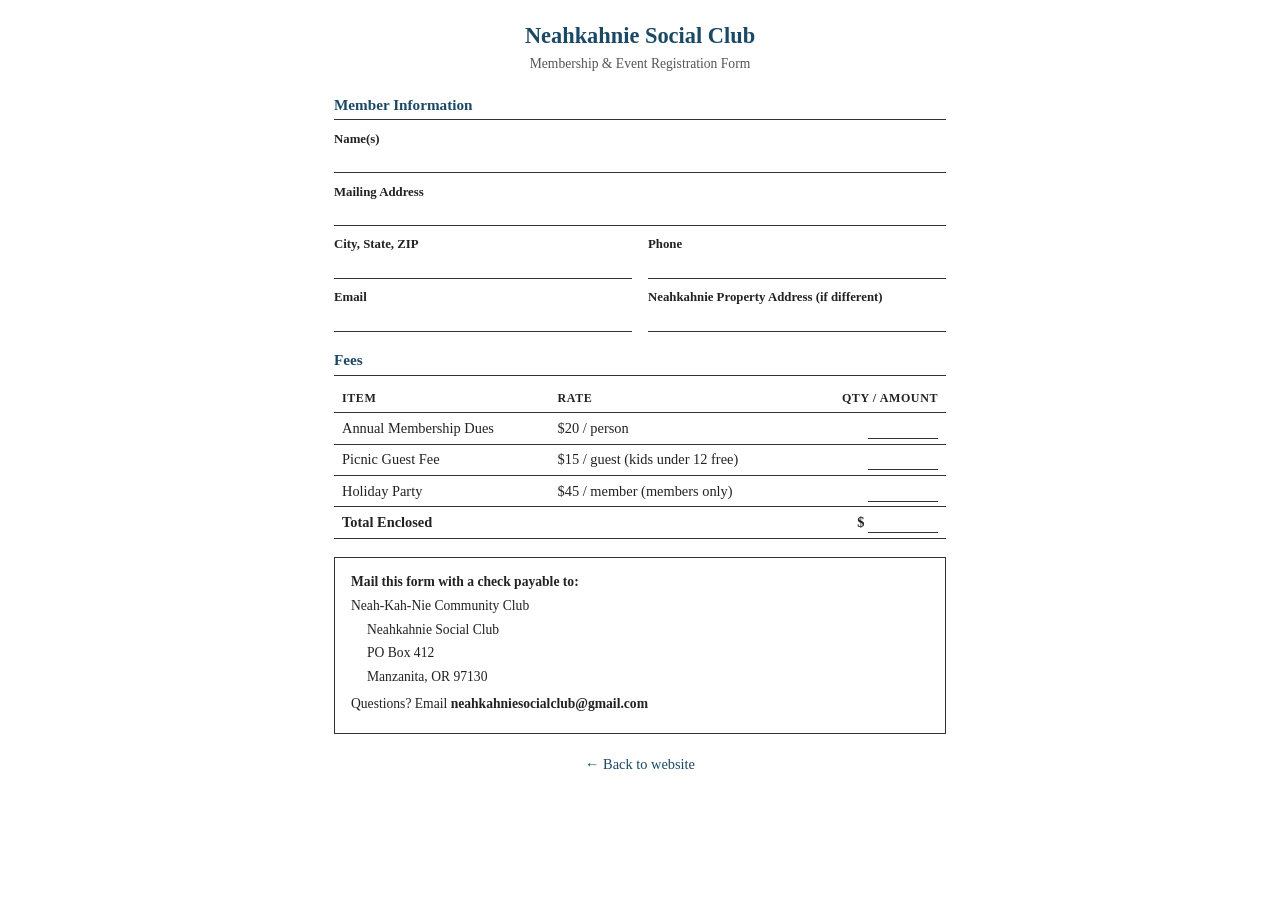
==== membership-form.html @ c597b34b "Initial site launch for Neahkahnie Social Club Static site with about, officers, membership with Str" ====
<!DOCTYPE html>
<html lang="en">
<head>
  <meta charset="UTF-8">
  <meta name="viewport" content="width=device-width, initial-scale=1.0">
  <title>Membership Form - Neahkahnie Social Club</title>
  <link rel="icon" href="favicon.ico">
  <style>
    :root {
      --text: #222;
      --bg: #fff;
      --border: #333;
      --muted: #555;
      --accent: #1b4965;
    }
    @media (prefers-color-scheme: dark) {
      :root {
        --text: #e0e0e0;
        --bg: #121225;
        --border: #777;
        --muted: #aaa;
        --accent: #5ba3c9;
      }
    }
    @media print {
      :root {
        --text: #000;
        --bg: #fff;
        --border: #000;
        --muted: #333;
        --accent: #000;
      }
    }

    * { box-sizing: border-box; margin: 0; padding: 0; }

    body {
      font-family: Georgia, 'Times New Roman', serif;
      color: var(--text);
      background: var(--bg);
      max-width: 660px;
      margin: 0 auto;
      padding: 1.25rem 1.5rem;
      line-height: 1.45;
      font-size: 0.95rem;
    }

    h1 {
      font-size: 1.4rem;
      text-align: center;
      margin-bottom: 0.1rem;
      color: var(--accent);
    }

    .subtitle {
      text-align: center;
      color: var(--muted);
      font-size: 0.85rem;
      margin-bottom: 1.25rem;
    }

    h2 {
      font-size: 0.95rem;
      border-bottom: 1px solid var(--border);
      padding-bottom: 0.2rem;
      margin-top: 1.1rem;
      margin-bottom: 0.6rem;
      color: var(--accent);
    }

    .form-row {
      display: flex;
      gap: 1rem;
      margin-bottom: 0.6rem;
    }

    .form-field { flex: 1; }

    .form-field label {
      display: block;
      font-size: 0.8rem;
      font-weight: bold;
      margin-bottom: 0.15rem;
    }

    .form-field .line {
      border-bottom: 1px solid var(--border);
      height: 1.4rem;
    }

    .fee-table {
      width: 100%;
      border-collapse: collapse;
      margin-bottom: 0.5rem;
      font-size: 0.9rem;
    }

    .fee-table th, .fee-table td {
      text-align: left;
      padding: 0.3rem 0.5rem;
      border-bottom: 1px solid var(--border);
    }

    .fee-table th {
      font-size: 0.75rem;
      text-transform: uppercase;
      letter-spacing: 0.05em;
    }

    .fee-table .amount { text-align: right; white-space: nowrap; }
    .fee-table .total-row { font-weight: bold; }

    .fee-table .write-line {
      border-bottom: 1px solid var(--border);
      display: inline-block;
      width: 70px;
      height: 1rem;
      vertical-align: bottom;
    }

    .instructions {
      margin-top: 1.1rem;
      padding: 0.9rem 1rem;
      border: 1px solid var(--border);
      font-size: 0.85rem;
      line-height: 1.4;
    }

    .instructions p { margin-bottom: 0.3rem; }
    .instructions strong { display: block; margin-bottom: 0.3rem; }
    .address-block { padding-left: 1rem; }

    .back-link {
      text-align: center;
      margin-top: 1.25rem;
      font-size: 0.9rem;
    }

    .back-link a {
      color: var(--accent);
      text-decoration: none;
    }

    .back-link a:hover { text-decoration: underline; }

    @media print {
      .back-link { display: none; }
      body { padding: 0.4in 0.5in; }
    }

    @media (max-width: 500px) {
      .form-row { flex-direction: column; gap: 0.4rem; }
    }
  </style>
</head>
<body>

  <h1>Neahkahnie Social Club</h1>
  <p class="subtitle">Membership &amp; Event Registration Form</p>

  <h2>Member Information</h2>

  <div class="form-row">
    <div class="form-field">
      <label>Name(s)</label>
      <div class="line"></div>
    </div>
  </div>

  <div class="form-row">
    <div class="form-field">
      <label>Mailing Address</label>
      <div class="line"></div>
    </div>
  </div>

  <div class="form-row">
    <div class="form-field">
      <label>City, State, ZIP</label>
      <div class="line"></div>
    </div>
    <div class="form-field">
      <label>Phone</label>
      <div class="line"></div>
    </div>
  </div>

  <div class="form-row">
    <div class="form-field">
      <label>Email</label>
      <div class="line"></div>
    </div>
    <div class="form-field">
      <label>Neahkahnie Property Address (if different)</label>
      <div class="line"></div>
    </div>
  </div>

  <h2>Fees</h2>

  <table class="fee-table">
    <thead>
      <tr>
        <th>Item</th>
        <th>Rate</th>
        <th class="amount">Qty / Amount</th>
      </tr>
    </thead>
    <tbody>
      <tr>
        <td>Annual Membership Dues</td>
        <td>$20 / person</td>
        <td class="amount"><span class="write-line"></span></td>
      </tr>
      <tr>
        <td>Picnic Guest Fee</td>
        <td>$15 / guest (kids under 12 free)</td>
        <td class="amount"><span class="write-line"></span></td>
      </tr>
      <tr>
        <td>Holiday Party</td>
        <td>$45 / member (members only)</td>
        <td class="amount"><span class="write-line"></span></td>
      </tr>
      <tr class="total-row">
        <td colspan="2">Total Enclosed</td>
        <td class="amount">$ <span class="write-line"></span></td>
      </tr>
    </tbody>
  </table>

  <div class="instructions">
    <strong>Mail this form with a check payable to:</strong>
    <p>Neah-Kah-Nie Community Club</p>
    <div class="address-block">
      <p>Neahkahnie Social Club</p>
      <p>PO Box 412</p>
      <p>Manzanita, OR 97130</p>
    </div>
    <p style="margin-top: 0.5rem;">Questions? Email <strong style="display: inline;">neahkahniesocialclub@gmail.com</strong></p>
  </div>

  <div class="back-link">
    <a href="index.html">&larr; Back to website</a>
  </div>

</body>
</html>
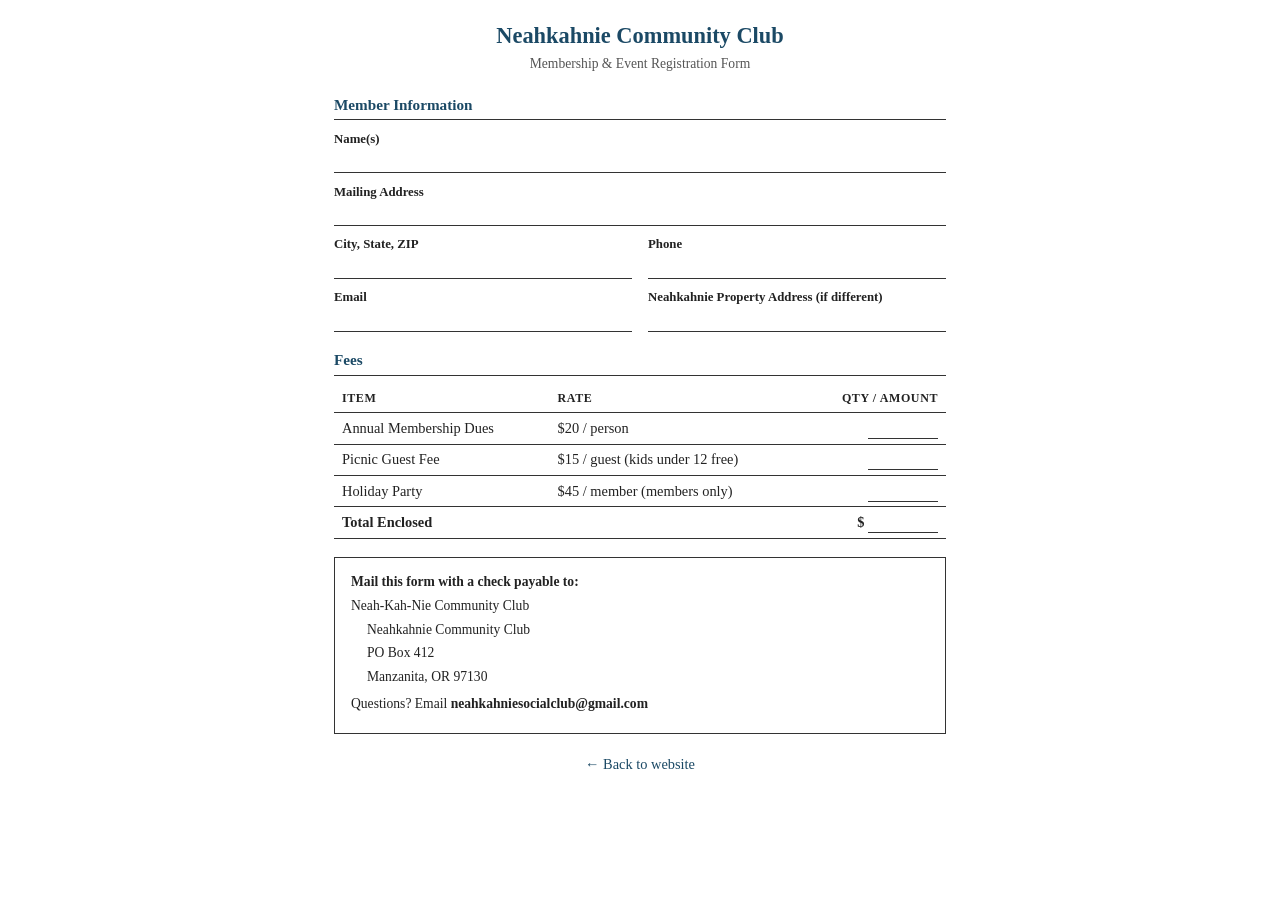
==== commit 268ae00e: "Change Social -> Community" ====
--- a/membership-form.html
+++ b/membership-form.html
@@ -3,7 +3,7 @@
 <head>
   <meta charset="UTF-8">
   <meta name="viewport" content="width=device-width, initial-scale=1.0">
-  <title>Membership Form - Neahkahnie Social Club</title>
+  <title>Membership Form - Neahkahnie Community Club</title>
   <link rel="icon" href="favicon.ico">
   <style>
     :root {
@@ -155,7 +155,7 @@
 </head>
 <body>
 
-  <h1>Neahkahnie Social Club</h1>
+  <h1>Neahkahnie Community Club</h1>
   <p class="subtitle">Membership &amp; Event Registration Form</p>
 
   <h2>Member Information</h2>
@@ -233,7 +233,7 @@
     <strong>Mail this form with a check payable to:</strong>
     <p>Neah-Kah-Nie Community Club</p>
     <div class="address-block">
-      <p>Neahkahnie Social Club</p>
+      <p>Neahkahnie Community Club</p>
       <p>PO Box 412</p>
       <p>Manzanita, OR 97130</p>
     </div>
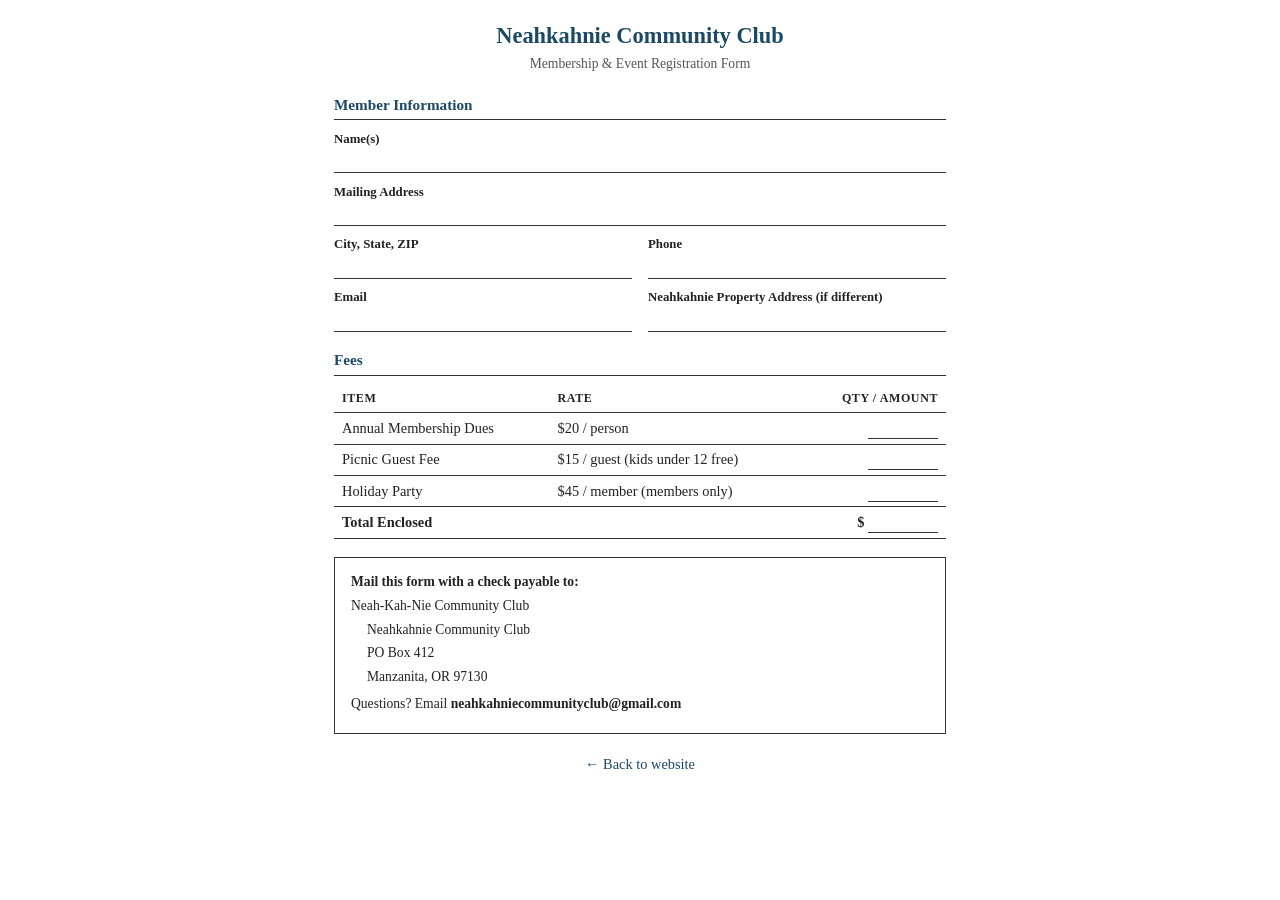
==== commit c804af6e: "Change email address" ====
--- a/membership-form.html
+++ b/membership-form.html
@@ -237,7 +237,7 @@
       <p>PO Box 412</p>
       <p>Manzanita, OR 97130</p>
     </div>
-    <p style="margin-top: 0.5rem;">Questions? Email <strong style="display: inline;">neahkahniesocialclub@gmail.com</strong></p>
+    <p style="margin-top: 0.5rem;">Questions? Email <strong style="display: inline;">neahkahniecommunityclub@gmail.com</strong></p>
   </div>
 
   <div class="back-link">
